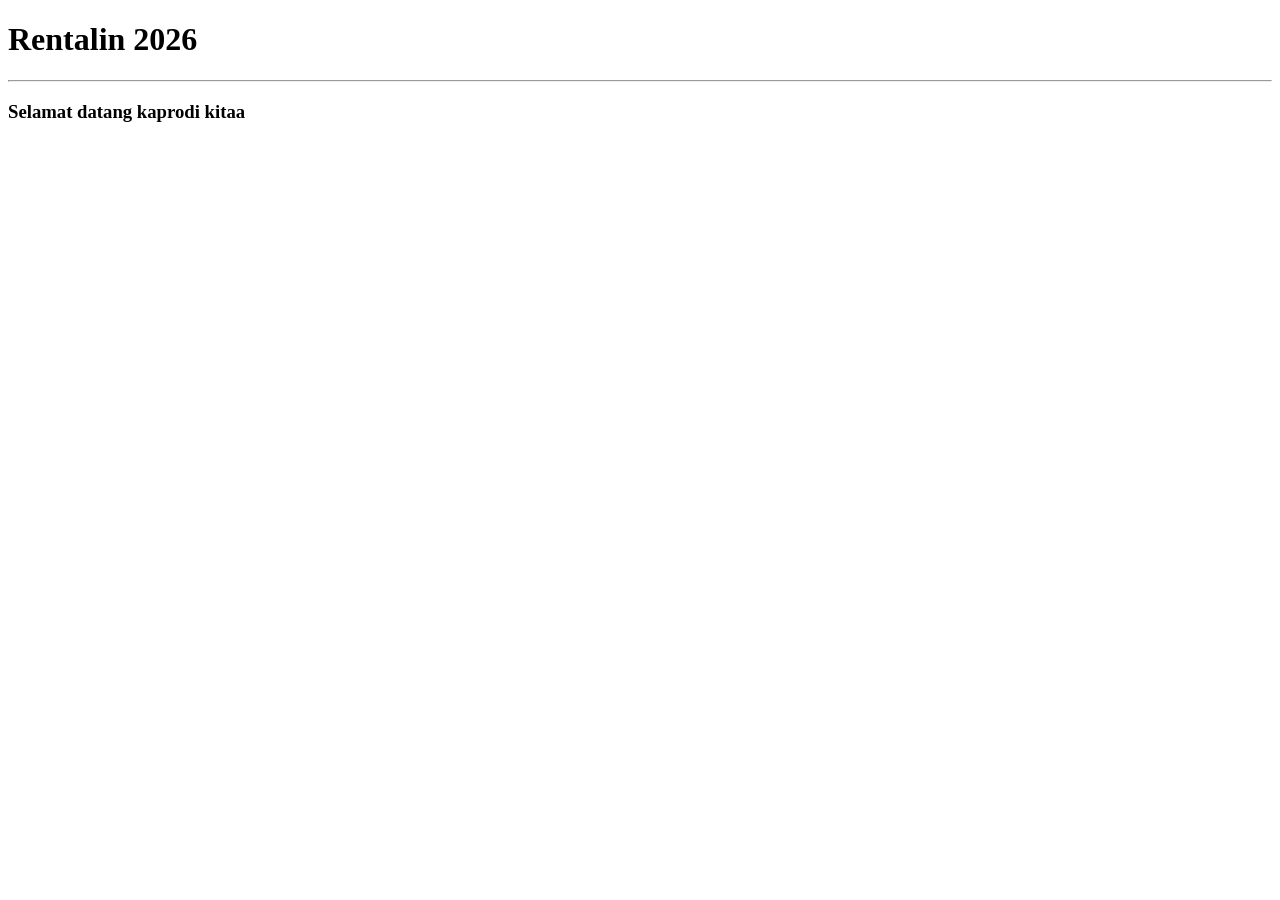
==== index.html @ d66256af "add home page" ====
<!DOCTYPE html>
<html>
    <head>
        <meta charset="UTF-8">
        <title>
            RENTALIN 2026
        </title>
    </head>
    <body>
        <h1>Rentalin 2026</h1>
        <hr/>
        <h3>Selamat datang kaprodi kitaa</h3>
        <img src ="" />
    </body>
</html>
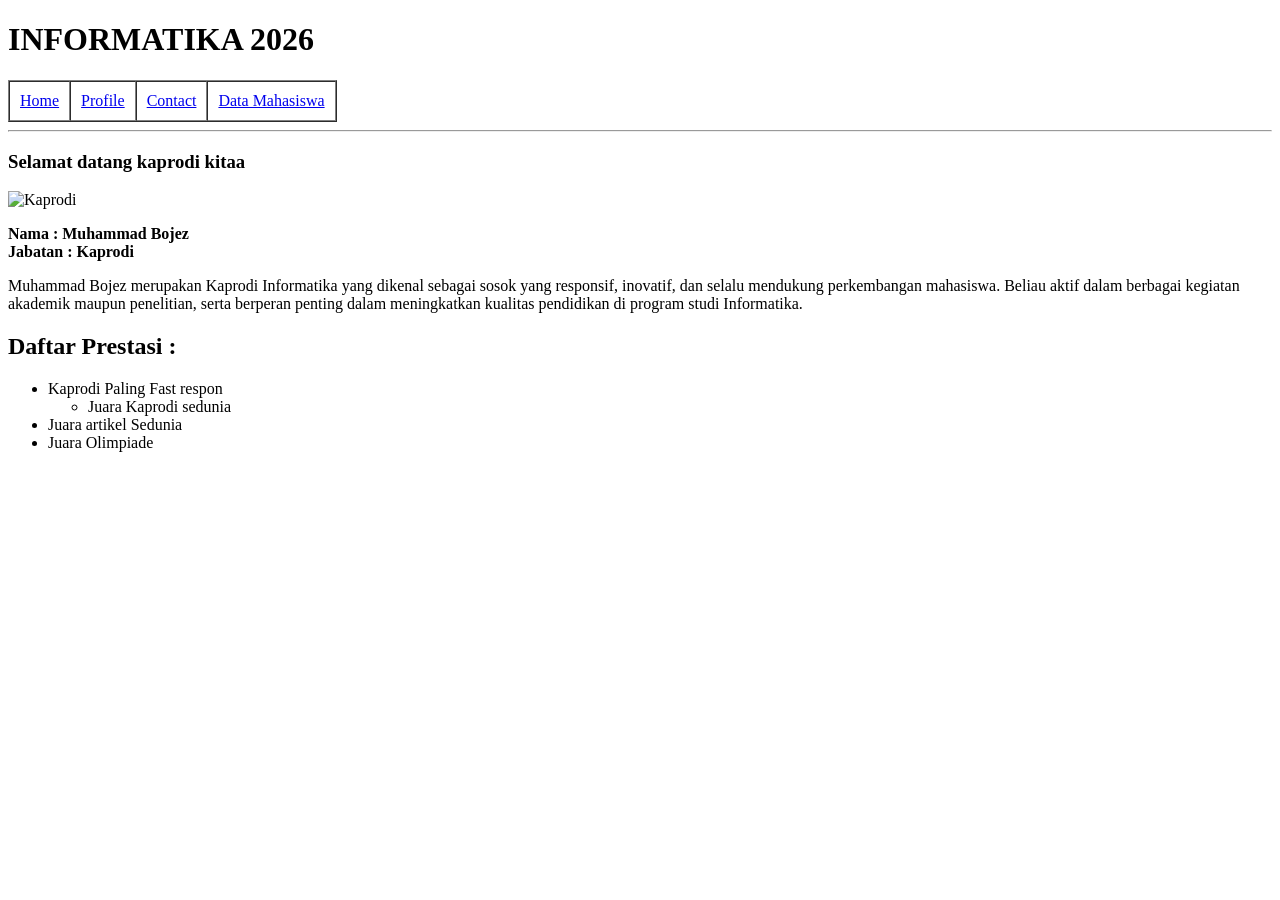
==== commit 90aa97cc: "add table data mahasiswa,,materi today" ====
--- a/index.html
+++ b/index.html
@@ -1,15 +1,44 @@
 <!DOCTYPE html>
 <html>
-    <head>
-        <meta charset="UTF-8">
-        <title>
-            RENTALIN 2026
-        </title>
-    </head>
-    <body>
-        <h1>Rentalin 2026</h1>
-        <hr/>
-        <h3>Selamat datang kaprodi kitaa</h3>
-        <img src ="" />
-    </body>
+<head>
+    <meta charset="UTF-8">
+    <meta name="viewport" content="width=device-width, initial-scale=1.0">
+    <title>INFORMATIKA 2026</title>
+</head>
+<body>
+    <h1>INFORMATIKA 2026</h1>
+    <table border="1" cellspacing="0" cellpadding="10">
+        <tr>
+            <td><a href="index.html">Home</a></td>
+            <td><a href="profile.html">Profile</a></td>
+            <td><a href="contact.html">Contact</a></td>
+            <td><a href="mahasiswa.html">Data Mahasiswa</a></td>
+        </tr>
+    </table>
+    <hr/>
+    <h3>Selamat datang kaprodi kitaa</h3>
+    <img src="assets/image/kaprodi.jpg" alt="Kaprodi" width="200">
+    <p>
+        <b>Nama : Muhammad Bojez</b><br>
+        <b>Jabatan : Kaprodi</b>
+    </p>
+
+    <p>
+    Muhammad Bojez merupakan Kaprodi Informatika yang dikenal sebagai sosok
+    yang responsif, inovatif, dan selalu mendukung perkembangan mahasiswa.
+    Beliau aktif dalam berbagai kegiatan akademik maupun penelitian, serta
+    berperan penting dalam meningkatkan kualitas pendidikan di program studi Informatika.
+    </p>
+    <h2>Daftar Prestasi :</h2>
+    <ul>
+        <li>
+            Kaprodi Paling Fast respon
+            <ul>
+                <li>Juara Kaprodi sedunia</li>
+            </ul>
+        </li>
+        <li>Juara artikel Sedunia</li>
+        <li>Juara Olimpiade</li>
+    </ul>
+</body>
 </html>
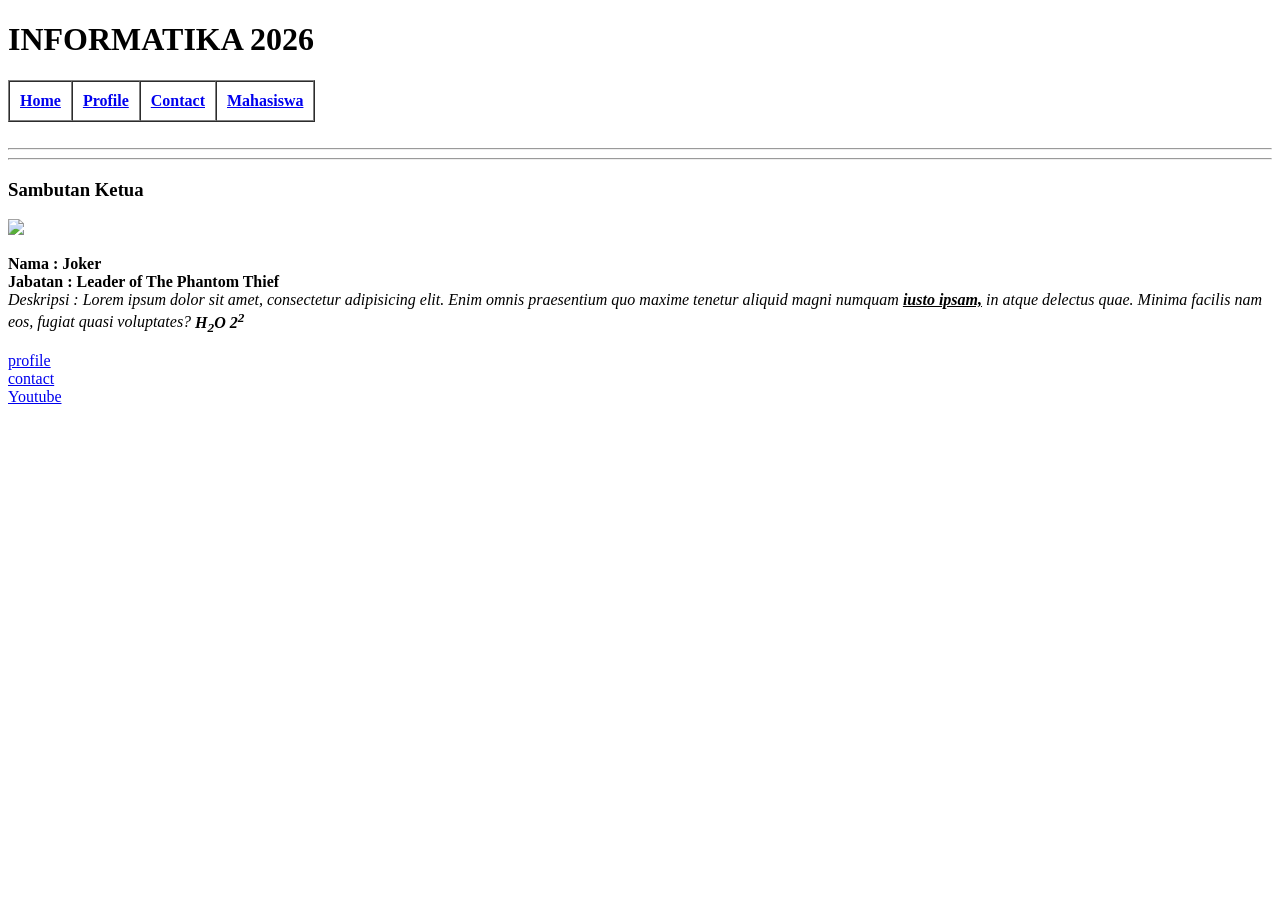
==== commit bd7cab36: "add everything" ====
--- a/index.html
+++ b/index.html
@@ -1,44 +1,44 @@
 <!DOCTYPE html>
-<html>
+<html lang="en">
 <head>
     <meta charset="UTF-8">
     <meta name="viewport" content="width=device-width, initial-scale=1.0">
-    <title>INFORMATIKA 2026</title>
+    <title>Informatics</title>
 </head>
+
 <body>
     <h1>INFORMATIKA 2026</h1>
-    <table border="1" cellspacing="0" cellpadding="10">
+    <table border = "1" cellspacing = "0" cellpadding = "10">
         <tr>
-            <td><a href="index.html">Home</a></td>
-            <td><a href="profile.html">Profile</a></td>
-            <td><a href="contact.html">Contact</a></td>
-            <td><a href="mahasiswa.html">Data Mahasiswa</a></td>
+            <th><a href="index.html">Home</a></th>
+            <th><a href="profile.html">Profile</a></th>
+            <th><a href="contact.html">Contact</a></th>
+            <th><a href="mahasiswa.html">Mahasiswa</a></th>
         </tr>
     </table>
+    <br>
     <hr/>
-    <h3>Selamat datang kaprodi kitaa</h3>
-    <img src="assets/image/kaprodi.jpg" alt="Kaprodi" width="200">
+    <hr>
+    <h3>Sambutan Ketua</h3>
+    <img src="assets\images\joker.jpg" width="200px" >
     <p>
-        <b>Nama : Muhammad Bojez</b><br>
-        <b>Jabatan : Kaprodi</b>
+        <b>
+        Nama : Joker <br>
+        Jabatan : Leader of The Phantom Thief <br>
+        </b>
+        <i>Deskripsi : Lorem ipsum dolor sit amet, 
+        consectetur adipisicing elit. 
+        Enim omnis praesentium quo maxime tenetur 
+        aliquid magni numquam <u><b>iusto ipsam,</b></u> in atque 
+        delectus quae. Minima facilis nam eos, fugiat 
+        quasi voluptates? <b>H<sub>2</sub>O 2<sup>2</sup></b></i>
     </p>
 
-    <p>
-    Muhammad Bojez merupakan Kaprodi Informatika yang dikenal sebagai sosok
-    yang responsif, inovatif, dan selalu mendukung perkembangan mahasiswa.
-    Beliau aktif dalam berbagai kegiatan akademik maupun penelitian, serta
-    berperan penting dalam meningkatkan kualitas pendidikan di program studi Informatika.
-    </p>
-    <h2>Daftar Prestasi :</h2>
-    <ul>
-        <li>
-            Kaprodi Paling Fast respon
-            <ul>
-                <li>Juara Kaprodi sedunia</li>
-            </ul>
-        </li>
-        <li>Juara artikel Sedunia</li>
-        <li>Juara Olimpiade</li>
-    </ul>
+    <a href="profile.html" >profile</a><br>
+    <a href="contact.html">contact</a><br>
+    <a href="https://youtube.com" target="_blank">Youtube</a>
+
+    <link rel="stylesheet" href="style.css">
+    
 </body>
 </html>
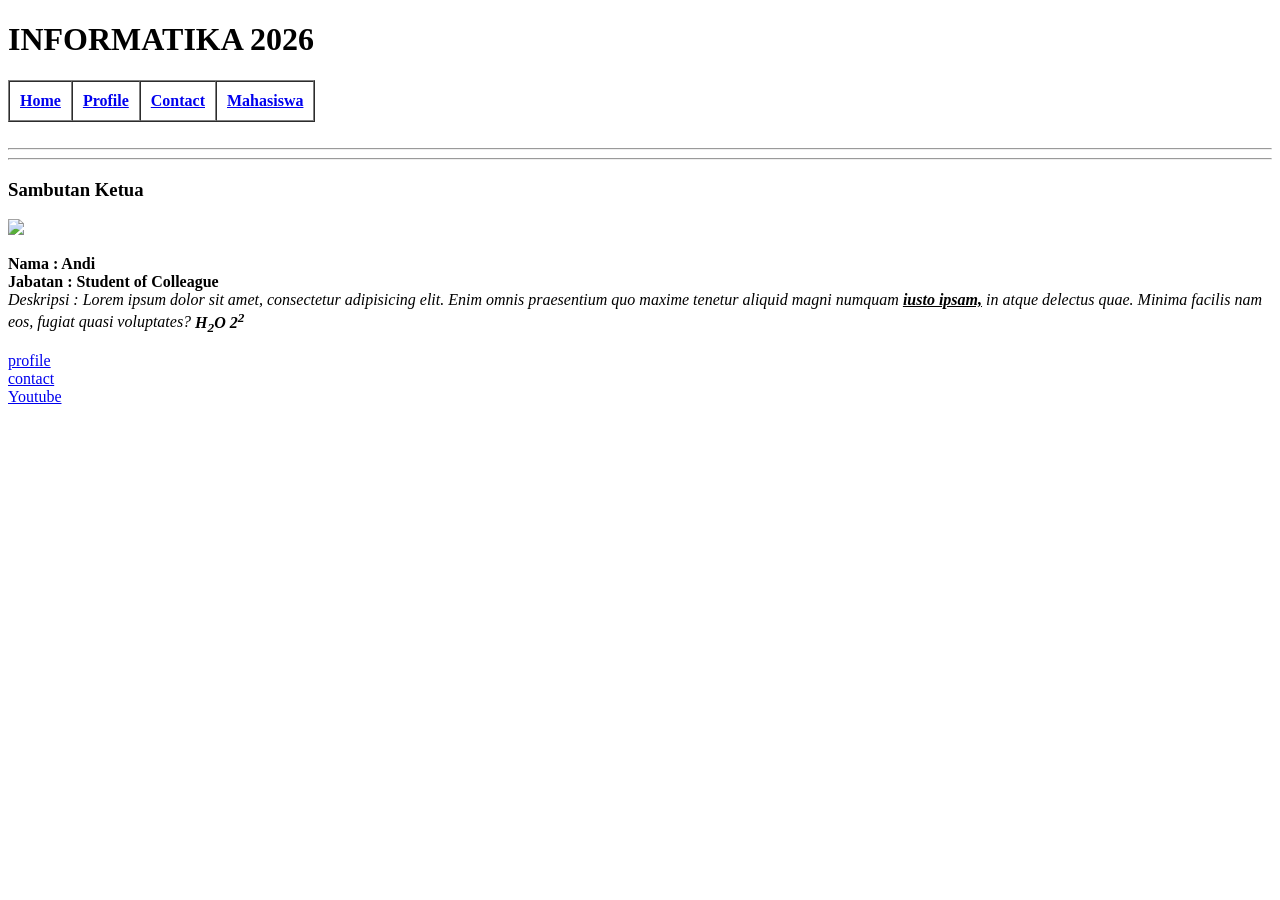
==== commit 48bc4f63: "maybe complete my code" ====
--- a/index.html
+++ b/index.html
@@ -20,11 +20,11 @@
     <hr/>
     <hr>
     <h3>Sambutan Ketua</h3>
-    <img src="assets\images\joker.jpg" width="200px" >
+    <img src="assets\images\kaprodi.jpg" width="200px" >
     <p>
         <b>
-        Nama : Joker <br>
-        Jabatan : Leader of The Phantom Thief <br>
+        Nama : Andi <br>
+        Jabatan : Student of Colleague <br>
         </b>
         <i>Deskripsi : Lorem ipsum dolor sit amet, 
         consectetur adipisicing elit. 
